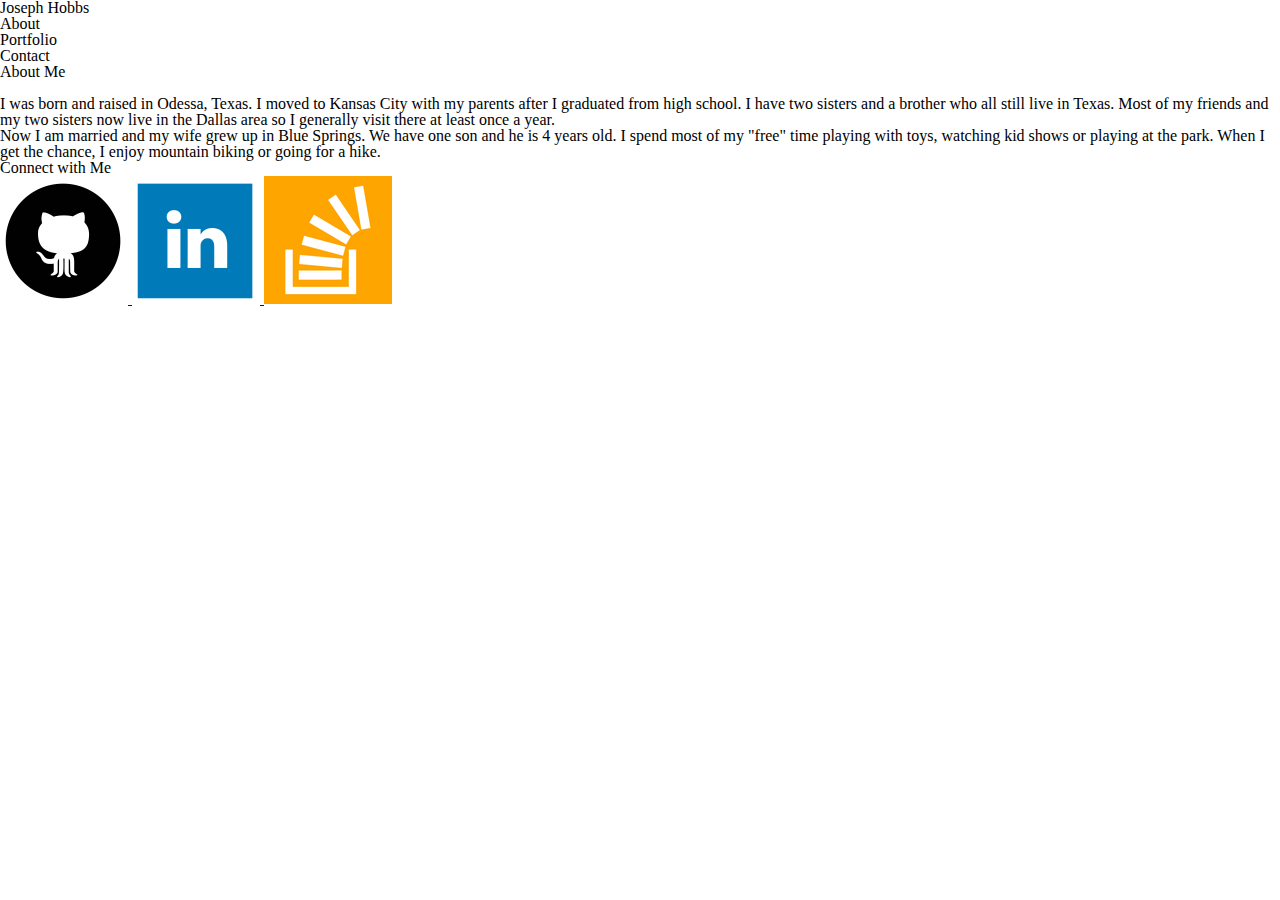
==== index.html @ 0ab3b897 "Update index.html and add icon images" ====
<!DOCTYPE html>
<html lang="en-us">

    <head>
        <meta charset="UTF-8">
        <title>Basic Bio</title>
        <link rel="stylesheet" type="text/css" href="assets/css/style.css">
        <link rel="stylesheet" type="text/css" href="assets/css/reset.css">
    </head>

    <body>
        <header>
                <h1>Joseph Hobbs</h1>
                <ul>
                    <li>About</li>
                    <li>Portfolio</li>
                    <li>Contact</li>
                </ul>
        </header>

        <div id="container">
            <section id="main">
                <h2>About Me</h2>
                <img src="" />
                <p>
                    I was born and raised in Odessa, Texas.  I moved to Kansas City with my parents
                    after I graduated from high school.  I have two sisters and a brother who all 
                    still live in Texas.  Most of my friends and my two sisters now live in the Dallas
                    area so I generally visit there at least once a year.
                </p>
                <p>
                    Now I am married and my wife grew up in Blue Springs.  We have one son and he is 
                    4 years old.  I spend most of my "free" time playing with toys, watching kid shows
                    or playing at the park.  When I get the chance, I enjoy mountain biking or going
                    for a hike.
                </p>

            </section>

            <section id="sidebar">
                <h3>Connect with Me</h3>
                <a href="https://github.com/schosev" target="_blank">
                    <img src="assets/images/github-icon.png" alt="github icon" />
                </a>
                <a href="https://www.linkedin.com/in/joseph-hobbs-912861156/" target="_blank">
                        <img src="assets/images/linkedin-icon.png" alt="linkedin icon" />
                </a>
                <a href="https://stackoverflow.com/users/9186098/schosev" target="_blank">
                        <img src="assets/images/stackoverflow-icon.png" alt="stackoverflow icon" />
                </a>

            </section>
        </div>

        <footer>

        </footer>
    </body>
</html>
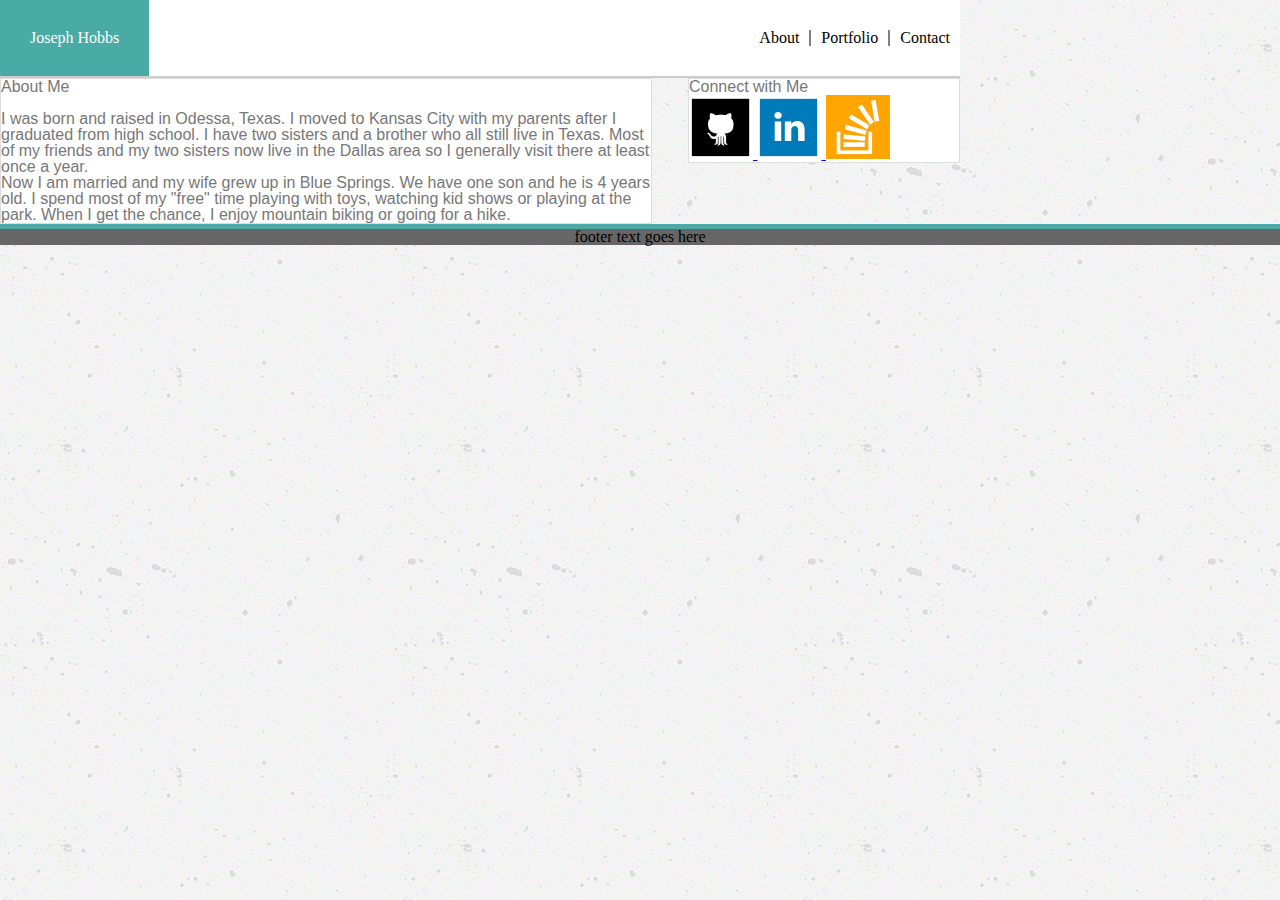
==== commit e09e2dd7: "Add background image, styling and html updates" ====
--- a/index.html
+++ b/index.html
@@ -9,17 +9,20 @@
     </head>
 
     <body>
-        <header>
-                <h1>Joseph Hobbs</h1>
+        <header class="head-box">
+            <h1 class="name">Joseph Hobbs</h1>
+            <div class="head-links">
                 <ul>
-                    <li>About</li>
-                    <li>Portfolio</li>
-                    <li>Contact</li>
+                    <li id="li-about" class="head-list">About</li>
+                    <li id="li-port" class="head-list">Portfolio</li>
+                    <li id="li-contact" class="head-list">Contact</li>
                 </ul>
+            </div>
+
         </header>
 
-        <div id="container">
-            <section id="main">
+        <div class="container" class="clearfix">
+            <section class="main">
                 <h2>About Me</h2>
                 <img src="" />
                 <p>
@@ -37,23 +40,25 @@
 
             </section>
 
-            <section id="sidebar">
+            <section class="sidebar">
                 <h3>Connect with Me</h3>
                 <a href="https://github.com/schosev" target="_blank">
-                    <img src="assets/images/github-icon.png" alt="github icon" />
+                    <img src="assets/images/github_square_black.png" alt="github icon" width="64" height="64" />
                 </a>
                 <a href="https://www.linkedin.com/in/joseph-hobbs-912861156/" target="_blank">
-                        <img src="assets/images/linkedin-icon.png" alt="linkedin icon" />
+                    <img src="assets/images/linkedin-icon.png" alt="linkedin icon" width="64" height="64" />
                 </a>
                 <a href="https://stackoverflow.com/users/9186098/schosev" target="_blank">
-                        <img src="assets/images/stackoverflow-icon.png" alt="stackoverflow icon" />
+                    <img src="assets/images/stackoverflow-icon.png" alt="stackoverflow icon" width="64" height="64" />
                 </a>
 
             </section>
         </div>
 
-        <footer>
-
+        <footer class="clearfix">
+            <div  class="footer">
+                <p>footer text goes here</p>
+            </div>
         </footer>
     </body>
 </html>--- a/assets/css/style.css
+++ b/assets/css/style.css
@@ -0,0 +1,83 @@
+body {
+    background-image: url("../../assets/images/concrete-texture.png");
+}
+
+.head-box {
+    width: 960px;
+    background-color: #ffffff;
+    font-family: Georgia, 'Times New Roman', Times, serif;
+    border-bottom: 2px solid #cccccc;
+    height: 76px;
+}
+
+.clearfix:before { 
+    content: "."; 
+    visibility: hidden; 
+    display: block; 
+    height: 0; 
+    clear: both;
+ }
+
+.name {
+    float: left;
+    background-color: #4aaaa5;
+    color: white;
+    padding: 30px;
+}
+
+.head-list {
+    
+    padding-left: 10px;
+    padding-right: 10px;
+}
+
+ul {
+    float: right;
+}
+
+#li-about {
+    border-right: 2px solid gray;
+    float: left;
+    margin-top: 30px;
+    margin-bottom: 30px;
+}
+
+#li-port {
+    border-right: 2px solid gray;
+    float: left;
+    margin-top: 30px;
+    margin-bottom: 30px;
+}
+
+#li-contact {
+    float: left;
+    margin-top: 30px;
+    margin-bottom: 30px;
+}
+
+.container {
+    width: 960px;
+    color: #777777;
+    font-family: Arial, Helvetica, sans-serif;
+    clear: both;
+}
+
+.main {
+    width: 650px;
+    background-color: #ffffff;
+    float: left;
+    border: 1px solid #dddddd;
+}
+
+.sidebar {
+    width: 270px;
+    background-color: #ffffff;
+    border: 1px solid #dddddd;
+    float: right;
+}
+
+.footer {
+    background-color: #666666;
+    border-top: 5px solid #4aaaa5;
+    text-align: center;
+}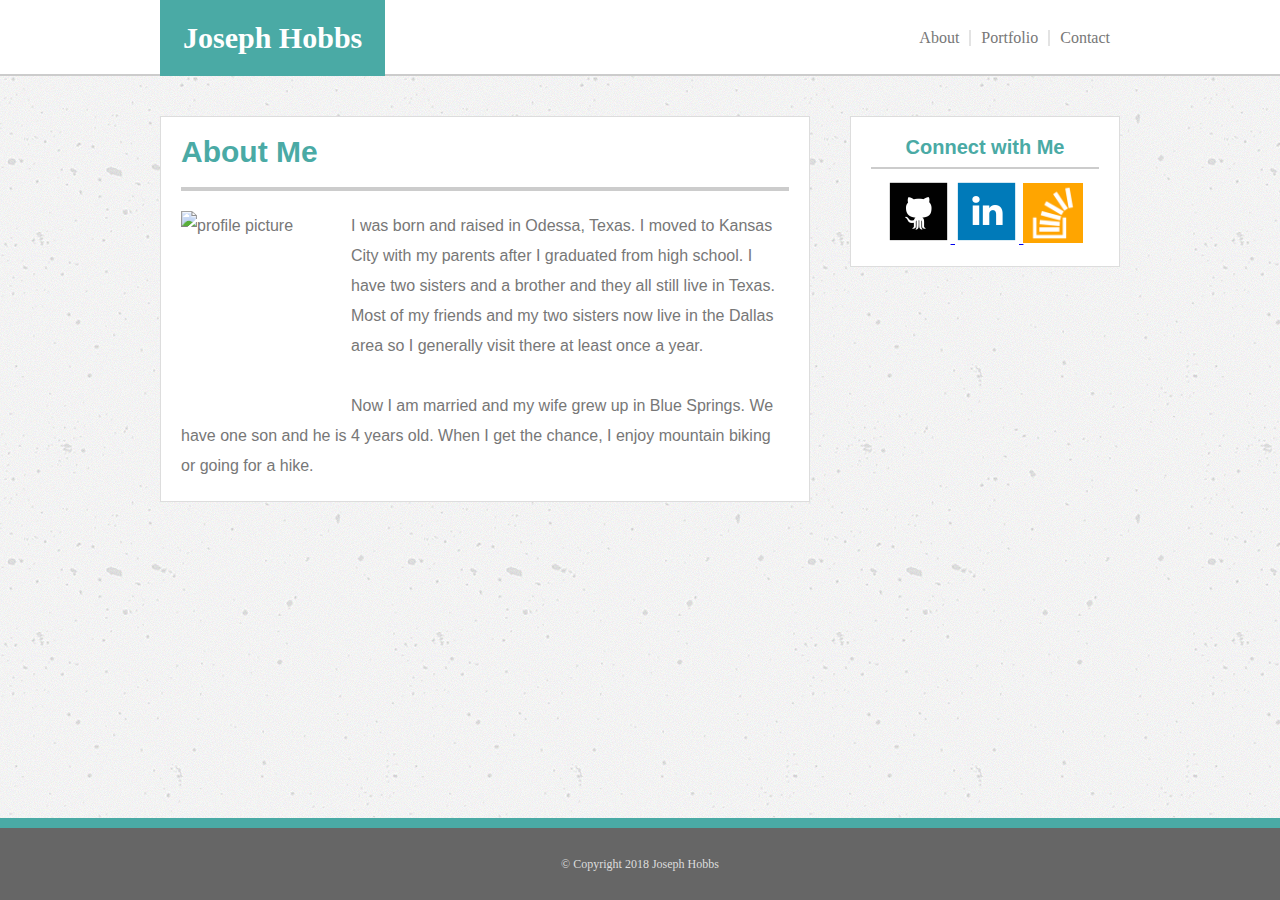
==== commit b15da84f: "Add Contact & Portfolio pages plus images" ====
--- a/index.html
+++ b/index.html
@@ -10,54 +10,58 @@
 
     <body>
         <header class="head-box">
-            <h1 class="name">Joseph Hobbs</h1>
-            <div class="head-links">
-                <ul>
-                    <li id="li-about" class="head-list">About</li>
-                    <li id="li-port" class="head-list">Portfolio</li>
-                    <li id="li-contact" class="head-list">Contact</li>
-                </ul>
+            <div class="wrapper">
+                <h1 class="name">Joseph Hobbs</h1>
+                <div class="head-links">
+                    <ul>
+                        <li id="li-about" class="head-list">About</li>
+                        <li id="li-port" class="head-list">Portfolio</li>
+                        <li id="li-contact" class="head-list">Contact</li>
+                    </ul>
+                </div>
             </div>
 
         </header>
 
         <div class="container" class="clearfix">
             <section class="main">
-                <h2>About Me</h2>
-                <img src="" />
+                <h2 class="head-2">About Me</h2>
+                <section class="img-text">
+                <img id="profile-image" src="assets/images/Joe-Profile1.jpg" alt="profile picture" />
                 <p>
                     I was born and raised in Odessa, Texas.  I moved to Kansas City with my parents
-                    after I graduated from high school.  I have two sisters and a brother who all 
+                    after I graduated from high school.  I have two sisters and a brother and they all 
                     still live in Texas.  Most of my friends and my two sisters now live in the Dallas
                     area so I generally visit there at least once a year.
                 </p>
+                <br />
                 <p>
                     Now I am married and my wife grew up in Blue Springs.  We have one son and he is 
-                    4 years old.  I spend most of my "free" time playing with toys, watching kid shows
-                    or playing at the park.  When I get the chance, I enjoy mountain biking or going
+                    4 years old.  When I get the chance, I enjoy mountain biking or going
                     for a hike.
                 </p>
-
+                </section>
             </section>
 
             <section class="sidebar">
-                <h3>Connect with Me</h3>
-                <a href="https://github.com/schosev" target="_blank">
-                    <img src="assets/images/github_square_black.png" alt="github icon" width="64" height="64" />
-                </a>
-                <a href="https://www.linkedin.com/in/joseph-hobbs-912861156/" target="_blank">
-                    <img src="assets/images/linkedin-icon.png" alt="linkedin icon" width="64" height="64" />
-                </a>
-                <a href="https://stackoverflow.com/users/9186098/schosev" target="_blank">
-                    <img src="assets/images/stackoverflow-icon.png" alt="stackoverflow icon" width="64" height="64" />
-                </a>
-
+                <h3 class="head-3">Connect with Me</h3>
+                <div class="side-images">
+                    <a href="https://github.com/schosev" target="_blank">
+                        <img src="assets/images/github_square_black.png" alt="github icon" width="64" height="64" />
+                    </a>
+                    <a href="https://www.linkedin.com/in/joseph-hobbs-912861156/" target="_blank">
+                        <img src="assets/images/linkedin-icon.png" alt="linkedin icon" width="64" height="64" />
+                    </a>
+                    <a href="https://stackoverflow.com/users/9186098/schosev" target="_blank">
+                        <img src="assets/images/stackoverflow-icon.png" alt="stackoverflow icon" width="60" height="60" />
+                    </a>
+                </div>
             </section>
         </div>
 
         <footer class="clearfix">
             <div  class="footer">
-                <p>footer text goes here</p>
+                <p>&copy; Copyright 2018 Joseph Hobbs</p>
             </div>
         </footer>
     </body>
--- a/assets/css/style.css
+++ b/assets/css/style.css
@@ -1,13 +1,47 @@
+* {
+    box-sizing: border-box;
+}
+
+html, body {
+    height: 100%;
+}
+
 body {
     background-image: url("../../assets/images/concrete-texture.png");
-}
-
+    display: flex;
+    flex-direction: column;
+}
+/*
 .head-box {
-    width: 960px;
+    width: 100%;
     background-color: #ffffff;
     font-family: Georgia, 'Times New Roman', Times, serif;
     border-bottom: 2px solid #cccccc;
     height: 76px;
+    padding: 0px 150px 0px 150px;
+}
+*/
+.head-box {
+    width: 100%;
+    background-color: #ffffff;
+    font-family: Georgia, 'Times New Roman', Times, serif;
+    border-bottom: 2px solid #cccccc;
+    height: 76px;
+    margin: 0 auto 0 auto;
+}
+
+.wrapper {
+    width: 960px;
+    margin: 0 auto 0 auto;
+}
+
+/*end of testing */
+
+#profile-image {
+    float: left;
+    height: 200px;
+    width: 170px;
+    padding-right: 20px;
 }
 
 .clearfix:before { 
@@ -18,17 +52,38 @@
     clear: both;
  }
 
+ .head-2 {
+     color: #4aaaa5;
+     font-weight: bold;
+     font-size: 30px;
+     width: 608px;
+     border-bottom: 4px solid #cccccc;
+     padding-bottom: 20px;
+ }
+
+ .head-3 {
+    color: #4aaaa5;
+    font-weight: bold;
+    font-size: 20px;
+    text-align: center;
+    border-bottom: 2px solid #cccccc;
+    padding-bottom: 10px;
+ }
+
 .name {
     float: left;
     background-color: #4aaaa5;
     color: white;
-    padding: 30px;
+    padding: 23px;
+    font-weight: bold;
+    font-size: 30px;
 }
 
 .head-list {
     
     padding-left: 10px;
     padding-right: 10px;
+    color: #777777;  
 }
 
 ul {
@@ -36,14 +91,14 @@
 }
 
 #li-about {
-    border-right: 2px solid gray;
+    border-right: 2px solid #e3e3e3;
     float: left;
     margin-top: 30px;
     margin-bottom: 30px;
 }
 
 #li-port {
-    border-right: 2px solid gray;
+    border-right: 2px solid #e3e3e3;
     float: left;
     margin-top: 30px;
     margin-bottom: 30px;
@@ -59,7 +114,8 @@
     width: 960px;
     color: #777777;
     font-family: Arial, Helvetica, sans-serif;
-    clear: both;
+    margin: 0 auto 0 auto;
+    flex: 1 0 auto;
 }
 
 .main {
@@ -67,6 +123,13 @@
     background-color: #ffffff;
     float: left;
     border: 1px solid #dddddd;
+    padding: 20px;
+    margin: 40px 0px 40px 0px;
+}
+
+.img-text {
+    padding-top: 20px;
+    line-height: 30px;
 }
 
 .sidebar {
@@ -74,10 +137,154 @@
     background-color: #ffffff;
     border: 1px solid #dddddd;
     float: right;
+    margin-top: 40px;
+    padding: 20px;
+}
+
+.side-images {
+    padding-top: 10px;
+    text-align: center;
 }
 
 .footer {
     background-color: #666666;
-    border-top: 5px solid #4aaaa5;
-    text-align: center;
-}+    border-top: 10px solid #4aaaa5;
+    text-align: center;
+    padding: 30px 0px 30px 0px;
+    color: #dddddd;
+    font-size: 12px;
+}
+
+.text-boxes {
+    padding-top: 20px;
+    line-height: 30px;
+}
+
+.labelClass {
+    font-size: 20px;
+    color: #777777;
+    
+}
+
+#name-box {
+    width: 608px;
+    color: #777777;
+    padding: 10px 20px;
+    margin: 8px 0px;
+    border: 1px solid #cccccc;
+}
+
+#email-box {
+    width: 608px;
+    color: #777777;
+    padding: 10px 20px;
+    margin: 8px 0px;
+    border: 1px solid #cccccc;
+}
+
+#message-box {
+    width: 608px;
+    height: 250px;
+    color: #777777;
+    font-family: Arial, Helvetica, sans-serif;
+    margin: 8px 0px;
+    border: 1px solid #cccccc;    
+}
+
+#submit-button {
+    background-color: #4aaaa5;
+    color: #ffffff;
+    font-size: 20px;
+    border: none;
+    padding: 10px 30px;
+}
+
+#submit-button:hover {
+    background-color: #337673;
+}
+
+.port-img {
+    height: 200px;
+    width: 275px;
+    margin-top: 50px;
+}
+
+#port-image-1 {
+    float: left;
+}
+
+#port-image-2 {
+    float: right;
+}
+
+#port-image-3 {
+    float: left;
+}
+
+#port-image-4 {
+    float: right;
+}
+
+#port-image-5 {
+    float: left;
+}
+
+.box-label {
+    height: 50px;
+    width: 275px;
+    background-color: #4aaaa5;
+    color: #ffffff;
+    font-size: 20px;
+    text-align: center;
+    line-height: 50px;
+}
+
+#port-div-1 {
+    float: left;
+    position: relative;
+}
+
+#port-div-2 {
+    float: right;
+    position: relative;
+}
+
+#port-div-3 {
+    float: left;
+    position: relative;
+}
+
+#port-div-4 {
+    float: right;
+    position: relative;
+}
+
+#port-div-5 {
+    float: left;
+    position: relative;
+}
+
+#port-image-1-label {
+    position: absolute;
+    bottom: 15px;
+}
+
+#port-image-2-label {
+    position: absolute;
+    bottom: 15px;
+}
+
+#port-image-3-label {
+    position: absolute;
+    bottom: 15px;
+}
+
+#port-image-4-label {
+    position: absolute;
+    bottom: 15px;
+}
+
+#port-image-5-label {
+    position: absolute;
+    bottom:15px;
+}
